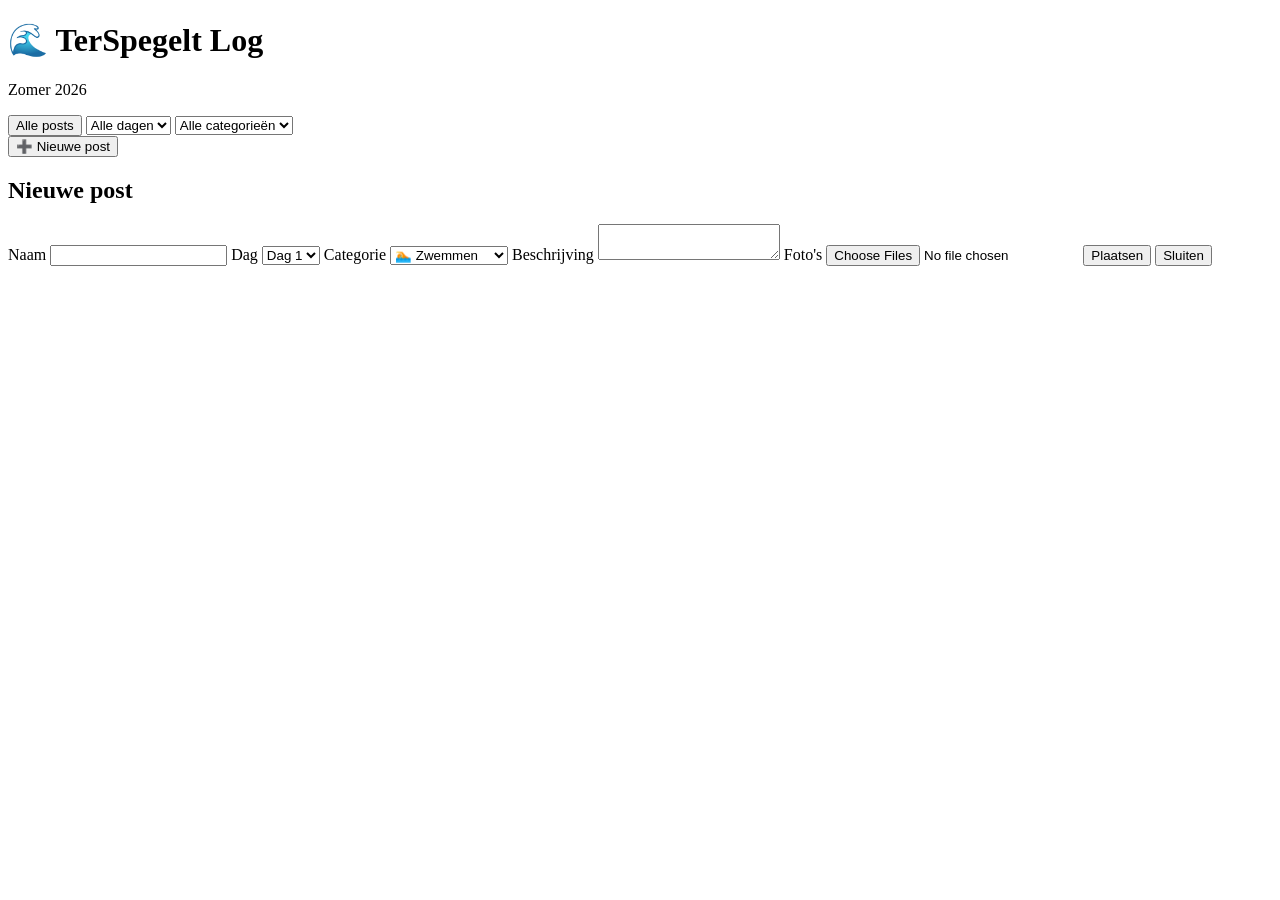
==== home.html @ e19512ef "Rename index.html to home.html" ====
<!DOCTYPE html>
<html lang="nl">
<head>
    <meta charset="UTF-8">
    <meta name="viewport" content="width=device-width, initial-scale=1.0">
    <title>TerSpegelt Log</title>

    <link rel="stylesheet" href="style.css">
</head>
<body>

    <!-- Header -->
    <header>
        <h1>🌊 TerSpegelt Log</h1>
        <p>Zomer 2026</p>
    </header>


    <!-- Filterbalk -->
    <section id="filterbalk">

        <button>Alle posts</button>

        <select id="dagFilter">
            <option>Alle dagen</option>
            <option>Dag 1</option>
            <option>Dag 2</option>
            <option>Dag 3</option>
            <option>Dag 4</option>
            <option>Dag 5</option>
            <option>Dag 6</option>
            <option>Dag 7</option>
        </select>

        <select id="categorieFilter">
            <option>Alle categorieën</option>
            <option>🏊 Zwemmen</option>
            <option>🎤 Sterrendisco</option>
            <option>⚽ Sport</option>
            <option>🍟 Eten</option>
            <option>🎮 Chill</option>
            <option>🌙 Avond</option>
        </select>

    </section>


    <!-- Feed -->
    <main id="feed">

        <!-- Posts komen hier -->

    </main>


    <!-- Nieuwe post knop -->
    <button id="nieuwePostKnop">
        ➕ Nieuwe post
    </button>


    <!-- Popup -->
    <section id="postPopup">

        <h2>Nieuwe post</h2>

        <label>Naam</label>
        <input type="text" id="naam">

        <label>Dag</label>
        <select id="dag">
            <option>Dag 1</option>
            <option>Dag 2</option>
            <option>Dag 3</option>
            <option>Dag 4</option>
            <option>Dag 5</option>
            <option>Dag 6</option>
            <option>Dag 7</option>
        </select>

        <label>Categorie</label>
        <select id="categorie">
            <option>🏊 Zwemmen</option>
            <option>🎤 Sterrendisco</option>
            <option>⚽ Sport</option>
            <option>🍟 Eten</option>
            <option>🎮 Chill</option>
            <option>🌙 Avond</option>
        </select>

        <label>Beschrijving</label>
        <textarea id="beschrijving"></textarea>

        <label>Foto's</label>
        <input type="file" id="fotos" multiple>

        <button id="plaatsKnop">
            Plaatsen
        </button>

        <button id="sluitKnop">
            Sluiten
        </button>

    </section>


    <script src="app.js"></script>

</body>
</html>
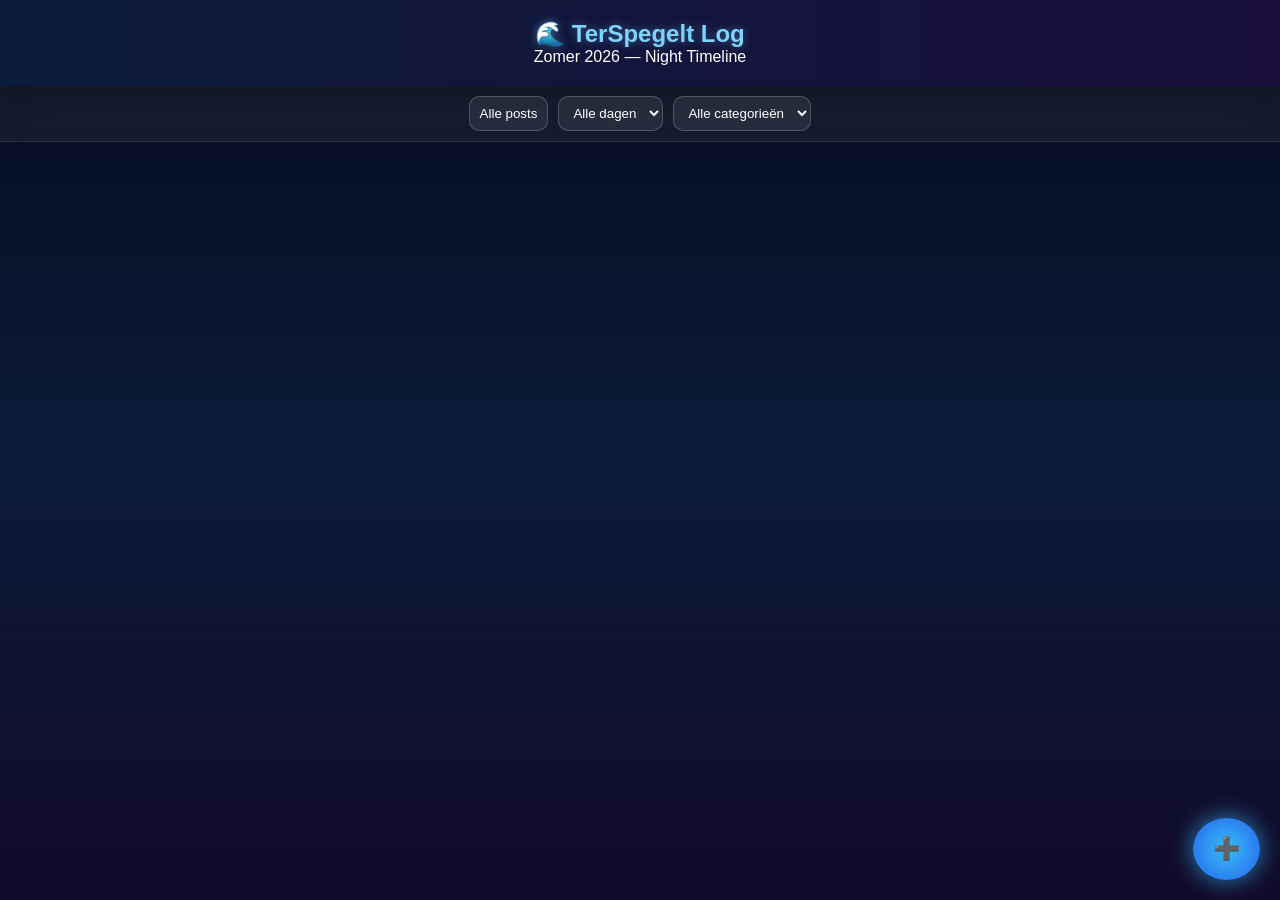
==== commit e020d70f: "Enhance home.html with emojis and updated text Updated header and filter section with emojis and imp" ====
--- a/home.html
+++ b/home.html
@@ -7,85 +7,97 @@
 
     <link rel="stylesheet" href="style.css">
 </head>
+
 <body>
 
-    <!-- Header -->
+    <!-- 🌊 Header -->
     <header>
         <h1>🌊 TerSpegelt Log</h1>
-        <p>Zomer 2026</p>
+        <p>Zomer 2026 — Night Timeline</p>
     </header>
 
 
-    <!-- Filterbalk -->
+    <!-- 🔎 Filterbalk -->
     <section id="filterbalk">
 
-        <button>Alle posts</button>
+        <button id="allePosts">Alle posts</button>
 
         <select id="dagFilter">
-            <option>Alle dagen</option>
-            <option>Dag 1</option>
-            <option>Dag 2</option>
-            <option>Dag 3</option>
-            <option>Dag 4</option>
-            <option>Dag 5</option>
-            <option>Dag 6</option>
-            <option>Dag 7</option>
+            <option value="all">Alle dagen</option>
+            <option value="1">Dag 1</option>
+            <option value="2">Dag 2</option>
+            <option value="3">Dag 3</option>
+            <option value="4">Dag 4</option>
+            <option value="5">Dag 5</option>
+            <option value="6">Dag 6</option>
+            <option value="7">Dag 7</option>
         </select>
 
         <select id="categorieFilter">
-            <option>Alle categorieën</option>
-            <option>🏊 Zwemmen</option>
-            <option>🎤 Sterrendisco</option>
-            <option>⚽ Sport</option>
-            <option>🍟 Eten</option>
-            <option>🎮 Chill</option>
-            <option>🌙 Avond</option>
+            <option value="all">Alle categorieën</option>
+            <option value="zwemmen">🏊 Zwemmen</option>
+            <option value="sterrendisco">🎤 Sterrendisco</option>
+            <option value="sport">⚽ Sport</option>
+            <option value="eten">🍟 Eten</option>
+            <option value="chill">🎮 Chill</option>
+            <option value="avond">🌙 Avond</option>
         </select>
 
     </section>
 
 
-    <!-- Feed -->
+    <!-- 📅 TIMELINE FEED -->
     <main id="feed">
 
-        <!-- Posts komen hier -->
+        <!--
+        JS will generate:
+
+        <div class="day">
+            Day 1 label
+            timeline line
+            posts sorted by time
+        </div>
+        -->
 
     </main>
 
 
-    <!-- Nieuwe post knop -->
+    <!-- ➕ Floating button -->
     <button id="nieuwePostKnop">
-        ➕ Nieuwe post
+        ➕
     </button>
 
 
-    <!-- Popup -->
+    <!-- 🪟 Popup -->
     <section id="postPopup">
 
-        <h2>Nieuwe post</h2>
+        <h2>Nieuwe memory</h2>
 
         <label>Naam</label>
         <input type="text" id="naam">
 
+        <label>Tijd</label>
+        <input type="time" id="tijd">
+
         <label>Dag</label>
         <select id="dag">
-            <option>Dag 1</option>
-            <option>Dag 2</option>
-            <option>Dag 3</option>
-            <option>Dag 4</option>
-            <option>Dag 5</option>
-            <option>Dag 6</option>
-            <option>Dag 7</option>
+            <option value="1">Dag 1</option>
+            <option value="2">Dag 2</option>
+            <option value="3">Dag 3</option>
+            <option value="4">Dag 4</option>
+            <option value="5">Dag 5</option>
+            <option value="6">Dag 6</option>
+            <option value="7">Dag 7</option>
         </select>
 
         <label>Categorie</label>
         <select id="categorie">
-            <option>🏊 Zwemmen</option>
-            <option>🎤 Sterrendisco</option>
-            <option>⚽ Sport</option>
-            <option>🍟 Eten</option>
-            <option>🎮 Chill</option>
-            <option>🌙 Avond</option>
+            <option value="zwemmen">🏊 Zwemmen</option>
+            <option value="sterrendisco">🎤 Sterrendisco</option>
+            <option value="sport">⚽ Sport</option>
+            <option value="eten">🍟 Eten</option>
+            <option value="chill">🎮 Chill</option>
+            <option value="avond">🌙 Avond</option>
         </select>
 
         <label>Beschrijving</label>
@@ -94,13 +106,8 @@
         <label>Foto's</label>
         <input type="file" id="fotos" multiple>
 
-        <button id="plaatsKnop">
-            Plaatsen
-        </button>
-
-        <button id="sluitKnop">
-            Sluiten
-        </button>
+        <button id="plaatsKnop">Plaatsen</button>
+        <button id="sluitKnop">Sluiten</button>
 
     </section>
 
--- a/style.css
+++ b/style.css
@@ -0,0 +1,211 @@
+* {
+    margin: 0;
+    padding: 0;
+    box-sizing: border-box;
+    font-family: Arial, sans-serif;
+}
+
+body {
+    background: linear-gradient(180deg, #050b1a, #0b1b3a, #120a2a);
+    color: #ffffff;
+    min-height: 100vh;
+}
+
+/* 🌌 Header */
+header {
+    text-align: center;
+    padding: 20px;
+    background: linear-gradient(90deg, #0b1b3a, #1a0f3d);
+    box-shadow: 0 4px 20px rgba(0,0,0,0.4);
+}
+
+header h1 {
+    font-size: 24px;
+    color: #7dd3fc;
+    text-shadow: 0 0 10px rgba(125, 211, 252, 0.4);
+}
+
+/* 🔎 Filter bar */
+#filterbalk {
+    display: flex;
+    gap: 10px;
+    padding: 10px;
+    justify-content: center;
+    flex-wrap: wrap;
+    background: rgba(255,255,255,0.05);
+    backdrop-filter: blur(10px);
+    border-bottom: 1px solid rgba(255,255,255,0.1);
+}
+
+#filterbalk button,
+#filterbalk select {
+    background: rgba(255,255,255,0.08);
+    color: white;
+    border: 1px solid rgba(255,255,255,0.2);
+    padding: 8px 10px;
+    border-radius: 10px;
+    outline: none;
+}
+
+/* 📜 FEED = TIMELINE CONTAINER */
+#feed {
+    padding: 30px 15px;
+    max-width: 900px;
+    margin: auto;
+    position: relative;
+}
+
+/* 📅 DAY BLOCK (timeline section) */
+.day {
+    margin-bottom: 60px;
+    position: relative;
+    padding-left: 50px;
+}
+
+/* 🌙 vertical timeline line */
+.day::before {
+    content: "";
+    position: absolute;
+    left: 18px;
+    top: 0;
+    bottom: 0;
+    width: 2px;
+    background: linear-gradient(180deg, #38bdf8, #a855f7);
+    box-shadow: 0 0 12px rgba(56, 189, 248, 0.5);
+}
+
+/* 📍 timeline dot */
+.time-dot {
+    position: absolute;
+    left: 11px;
+    width: 14px;
+    height: 14px;
+    background: #38bdf8;
+    border-radius: 50%;
+    box-shadow: 0 0 12px rgba(56, 189, 248, 0.8);
+}
+
+/* ⏰ time label */
+.time-label {
+    font-size: 12px;
+    opacity: 0.8;
+    margin-bottom: 6px;
+    color: #7dd3fc;
+}
+
+/* 🧱 POST CARD (attached to timeline) */
+.post {
+    background: rgba(255,255,255,0.06);
+    backdrop-filter: blur(12px);
+    border: 1px solid rgba(255,255,255,0.1);
+    padding: 15px;
+    margin: 15px 0 35px 50px;
+    border-radius: 16px;
+    box-shadow: 0 0 20px rgba(0,0,0,0.4);
+    position: relative;
+}
+
+/* ➡️ connector line from timeline to post */
+.post::before {
+    content: "";
+    position: absolute;
+    left: -30px;
+    top: 25px;
+    width: 25px;
+    height: 2px;
+    background: rgba(56, 189, 248, 0.6);
+}
+
+/* 👤 name + meta */
+.post .naam {
+    font-weight: bold;
+    color: #7dd3fc;
+}
+
+.post .tijd {
+    font-size: 12px;
+    opacity: 0.7;
+}
+
+/* 🏷️ category tags */
+.tag {
+    display: inline-block;
+    padding: 4px 10px;
+    border-radius: 12px;
+    font-size: 12px;
+    margin-top: 8px;
+    margin-right: 5px;
+    color: white;
+}
+
+/* category colors */
+.zwemmen { background: #06b6d4; }
+.sterrendisco { background: #a855f7; }
+.sport { background: #22c55e; }
+.eten { background: #f97316; }
+.chill { background: #60a5fa; }
+.avond { background: #facc15; }
+
+/* ➕ floating button */
+#nieuwePostKnop {
+    position: fixed;
+    bottom: 20px;
+    right: 20px;
+    background: radial-gradient(circle, #38bdf8, #2563eb);
+    color: white;
+    border: none;
+    padding: 18px 20px;
+    border-radius: 50%;
+    font-size: 22px;
+    cursor: pointer;
+    box-shadow: 0 0 25px rgba(56, 189, 248, 0.7);
+}
+
+/* 🪟 popup */
+#postPopup {
+    position: fixed;
+    top: 50%;
+    left: 50%;
+    transform: translate(-50%, -50%);
+    background: rgba(10, 15, 35, 0.9);
+    backdrop-filter: blur(15px);
+    padding: 20px;
+    width: 90%;
+    max-width: 400px;
+    border-radius: 16px;
+    border: 1px solid rgba(255,255,255,0.2);
+    display: none;
+}
+
+#postPopup input,
+#postPopup select,
+#postPopup textarea {
+    width: 100%;
+    margin-top: 8px;
+    margin-bottom: 12px;
+    padding: 10px;
+    border-radius: 10px;
+    border: none;
+    background: rgba(255,255,255,0.08);
+    color: white;
+    outline: none;
+}
+
+#postPopup button {
+    padding: 10px;
+    border: none;
+    border-radius: 10px;
+    cursor: pointer;
+    margin-right: 5px;
+}
+
+#plaatsKnop {
+    background: #2563eb;
+    color: white;
+    box-shadow: 0 0 10px rgba(37, 99, 235, 0.5);
+}
+
+#sluitKnop {
+    background: rgba(255,255,255,0.2);
+    color: white;
+}
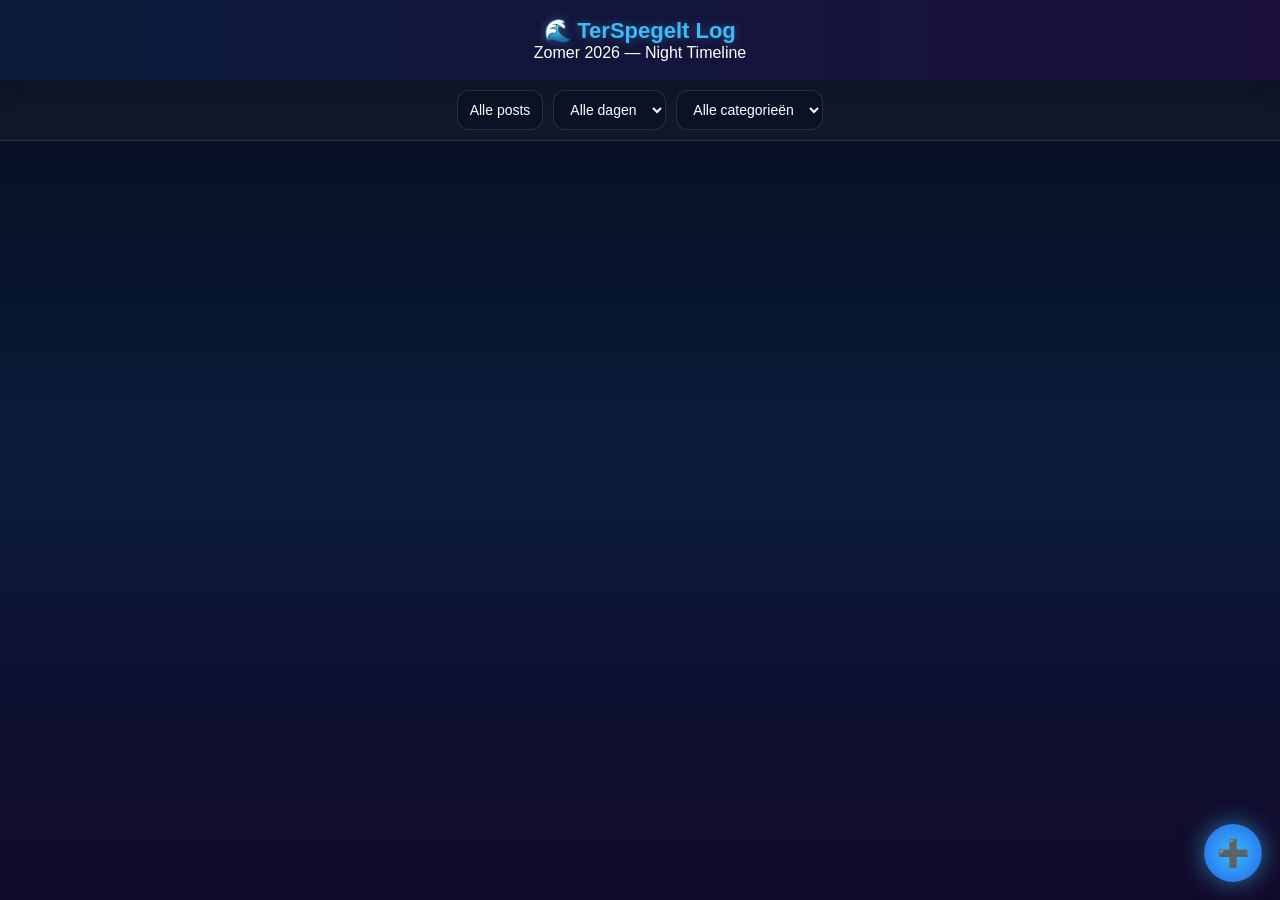
==== commit ac3148d6: "Refactor HTML structure and improve comments" ====
--- a/home.html
+++ b/home.html
@@ -6,21 +6,23 @@
     <title>TerSpegelt Log</title>
 
     <link rel="stylesheet" href="style.css">
+
+    <!-- 🔥 IMPORTANT FIX: ensures DOM is ready before JS runs -->
+    <script src="app.js" defer></script>
 </head>
 
 <body>
 
-    <!-- 🌊 Header -->
+    <!-- 🌊 HEADER -->
     <header>
         <h1>🌊 TerSpegelt Log</h1>
         <p>Zomer 2026 — Night Timeline</p>
     </header>
 
-
-    <!-- 🔎 Filterbalk -->
+    <!-- 🔎 FILTER BAR -->
     <section id="filterbalk">
 
-        <button id="allePosts">Alle posts</button>
+        <button id="allePosts" type="button">Alle posts</button>
 
         <select id="dagFilter">
             <option value="all">Alle dagen</option>
@@ -45,30 +47,13 @@
 
     </section>
 
+    <!-- 📅 FEED -->
+    <main id="feed"></main>
 
-    <!-- 📅 TIMELINE FEED -->
-    <main id="feed">
+    <!-- ➕ FLOAT BUTTON -->
+    <button id="nieuwePostKnop" type="button">➕</button>
 
-        <!--
-        JS will generate:
-
-        <div class="day">
-            Day 1 label
-            timeline line
-            posts sorted by time
-        </div>
-        -->
-
-    </main>
-
-
-    <!-- ➕ Floating button -->
-    <button id="nieuwePostKnop">
-        ➕
-    </button>
-
-
-    <!-- 🪟 Popup -->
+    <!-- 🪟 POPUP -->
     <section id="postPopup">
 
         <h2>Nieuwe memory</h2>
@@ -106,13 +91,10 @@
         <label>Foto's</label>
         <input type="file" id="fotos" multiple>
 
-        <button id="plaatsKnop">Plaatsen</button>
-        <button id="sluitKnop">Sluiten</button>
+        <button id="plaatsKnop" type="button">Plaatsen</button>
+        <button id="sluitKnop" type="button">Sluiten</button>
 
     </section>
 
-
-    <script src="app.js"></script>
-
 </body>
 </html>
--- a/style.css
+++ b/style.css
@@ -1,3 +1,6 @@
+/* =========================
+   RESET + BASE
+========================= */
 * {
     margin: 0;
     padding: 0;
@@ -5,207 +8,298 @@
     font-family: Arial, sans-serif;
 }
 
+:root {
+    --bg1: #050b1a;
+    --bg2: #0b1b3a;
+    --bg3: #120a2a;
+
+    --text: #ffffff;
+    --muted: rgba(255,255,255,0.7);
+
+    --accent: #38bdf8;
+    --accent2: #a855f7;
+
+    --card: rgba(255,255,255,0.06);
+    --stroke: rgba(255,255,255,0.12);
+}
+
+/* =========================
+   BODY
+========================= */
 body {
-    background: linear-gradient(180deg, #050b1a, #0b1b3a, #120a2a);
-    color: #ffffff;
+    background: linear-gradient(180deg, var(--bg1), var(--bg2), var(--bg3));
+    color: var(--text);
     min-height: 100vh;
-}
-
-/* 🌌 Header */
+    overflow-x: hidden;
+}
+
+/* =========================
+   HEADER
+========================= */
 header {
     text-align: center;
-    padding: 20px;
+    padding: 18px;
     background: linear-gradient(90deg, #0b1b3a, #1a0f3d);
     box-shadow: 0 4px 20px rgba(0,0,0,0.4);
 }
 
 header h1 {
-    font-size: 24px;
-    color: #7dd3fc;
-    text-shadow: 0 0 10px rgba(125, 211, 252, 0.4);
-}
-
-/* 🔎 Filter bar */
+    font-size: 22px;
+    color: var(--accent);
+    text-shadow: 0 0 10px rgba(125, 211, 252, 0.35);
+}
+
+/* =========================
+   FILTER BAR (FIXED FULL)
+========================= */
 #filterbalk {
     display: flex;
     gap: 10px;
     padding: 10px;
     justify-content: center;
     flex-wrap: wrap;
-    background: rgba(255,255,255,0.05);
+
+    background: rgba(255,255,255,0.04);
     backdrop-filter: blur(10px);
-    border-bottom: 1px solid rgba(255,255,255,0.1);
-}
-
+    border-bottom: 1px solid var(--stroke);
+}
+
+/* buttons + selects */
 #filterbalk button,
 #filterbalk select {
-    background: rgba(255,255,255,0.08);
-    color: white;
-    border: 1px solid rgba(255,255,255,0.2);
-    padding: 8px 10px;
-    border-radius: 10px;
+    background: rgba(10, 15, 35, 0.6);
+    color: var(--text);
+    border: 1px solid var(--stroke);
+    padding: 10px 12px;
+    border-radius: 12px;
     outline: none;
-}
-
-/* 📜 FEED = TIMELINE CONTAINER */
+    font-size: 14px;
+    min-height: 40px;
+    cursor: pointer;
+}
+
+/* dropdown options (FIX WHITE BUG) */
+#filterbalk select option {
+    background: #0b1b3a;
+    color: white;
+}
+
+/* focus state */
+#filterbalk select:focus,
+#filterbalk button:focus {
+    border-color: var(--accent);
+    box-shadow: 0 0 10px rgba(56, 189, 248, 0.3);
+}
+
+/* =========================
+   FEED
+========================= */
 #feed {
-    padding: 30px 15px;
+    padding: 25px 12px;
     max-width: 900px;
     margin: auto;
+}
+
+/* =========================
+   DAY BLOCK (TIMELINE)
+========================= */
+.day {
+    margin-bottom: 50px;
     position: relative;
-}
-
-/* 📅 DAY BLOCK (timeline section) */
-.day {
-    margin-bottom: 60px;
-    position: relative;
-    padding-left: 50px;
-}
-
-/* 🌙 vertical timeline line */
+    padding-left: 44px;
+}
+
+/* vertical line */
 .day::before {
     content: "";
     position: absolute;
-    left: 18px;
+    left: 16px;
     top: 0;
     bottom: 0;
     width: 2px;
-    background: linear-gradient(180deg, #38bdf8, #a855f7);
-    box-shadow: 0 0 12px rgba(56, 189, 248, 0.5);
-}
-
-/* 📍 timeline dot */
+    background: linear-gradient(180deg, var(--accent), var(--accent2));
+    box-shadow: 0 0 10px rgba(56, 189, 248, 0.35);
+}
+
+/* dot */
 .time-dot {
     position: absolute;
-    left: 11px;
+    left: 9px;
     width: 14px;
     height: 14px;
-    background: #38bdf8;
+    background: var(--accent);
     border-radius: 50%;
-    box-shadow: 0 0 12px rgba(56, 189, 248, 0.8);
-}
-
-/* ⏰ time label */
-.time-label {
-    font-size: 12px;
-    opacity: 0.8;
-    margin-bottom: 6px;
-    color: #7dd3fc;
-}
-
-/* 🧱 POST CARD (attached to timeline) */
+    box-shadow: 0 0 10px rgba(56, 189, 248, 0.6);
+}
+
+/* =========================
+   POST CARD
+========================= */
 .post {
-    background: rgba(255,255,255,0.06);
+    background: var(--card);
     backdrop-filter: blur(12px);
-    border: 1px solid rgba(255,255,255,0.1);
-    padding: 15px;
-    margin: 15px 0 35px 50px;
+    border: 1px solid var(--stroke);
+    padding: 14px;
+    margin: 14px 0 28px 0;
     border-radius: 16px;
-    box-shadow: 0 0 20px rgba(0,0,0,0.4);
+    box-shadow: 0 10px 30px rgba(0,0,0,0.35);
+
     position: relative;
-}
-
-/* ➡️ connector line from timeline to post */
+    margin-left: 38px;
+}
+
+/* connector line */
 .post::before {
     content: "";
     position: absolute;
-    left: -30px;
-    top: 25px;
-    width: 25px;
+    left: -28px;
+    top: 22px;
+    width: 22px;
     height: 2px;
-    background: rgba(56, 189, 248, 0.6);
-}
-
-/* 👤 name + meta */
+    background: rgba(56, 189, 248, 0.5);
+}
+
+/* text */
 .post .naam {
     font-weight: bold;
-    color: #7dd3fc;
+    color: var(--accent);
+    font-size: 15px;
 }
 
 .post .tijd {
     font-size: 12px;
-    opacity: 0.7;
-}
-
-/* 🏷️ category tags */
+    color: var(--muted);
+    margin-top: 2px;
+}
+
+/* =========================
+   TAGS
+========================= */
 .tag {
     display: inline-block;
-    padding: 4px 10px;
-    border-radius: 12px;
+    padding: 5px 10px;
+    border-radius: 999px;
     font-size: 12px;
     margin-top: 8px;
-    margin-right: 5px;
-    color: white;
-}
-
-/* category colors */
+    margin-right: 6px;
+    color: white;
+    white-space: nowrap;
+}
+
+/* categories */
 .zwemmen { background: #06b6d4; }
 .sterrendisco { background: #a855f7; }
 .sport { background: #22c55e; }
 .eten { background: #f97316; }
 .chill { background: #60a5fa; }
-.avond { background: #facc15; }
-
-/* ➕ floating button */
+.avond { background: #facc15; color: #111; }
+
+/* =========================
+   FLOAT BUTTON
+========================= */
 #nieuwePostKnop {
     position: fixed;
-    bottom: 20px;
-    right: 20px;
-    background: radial-gradient(circle, #38bdf8, #2563eb);
+    bottom: 18px;
+    right: 18px;
+
+    width: 58px;
+    height: 58px;
+
+    background: radial-gradient(circle, var(--accent), #2563eb);
     color: white;
     border: none;
-    padding: 18px 20px;
     border-radius: 50%;
-    font-size: 22px;
+    font-size: 26px;
     cursor: pointer;
-    box-shadow: 0 0 25px rgba(56, 189, 248, 0.7);
-}
-
-/* 🪟 popup */
+
+    box-shadow: 0 0 25px rgba(56, 189, 248, 0.6);
+}
+
+/* =========================
+   POPUP
+========================= */
 #postPopup {
     position: fixed;
     top: 50%;
     left: 50%;
     transform: translate(-50%, -50%);
-    background: rgba(10, 15, 35, 0.9);
-    backdrop-filter: blur(15px);
-    padding: 20px;
-    width: 90%;
-    max-width: 400px;
+
+    background: rgba(10, 15, 35, 0.92);
+    backdrop-filter: blur(18px);
+
+    padding: 18px;
+    width: 92%;
+    max-width: 420px;
+
     border-radius: 16px;
-    border: 1px solid rgba(255,255,255,0.2);
+    border: 1px solid var(--stroke);
+
     display: none;
-}
-
+    z-index: 999;
+}
+
+/* inputs */
 #postPopup input,
 #postPopup select,
 #postPopup textarea {
     width: 100%;
     margin-top: 8px;
     margin-bottom: 12px;
-    padding: 10px;
+    padding: 10px 12px;
+
     border-radius: 10px;
-    border: none;
-    background: rgba(255,255,255,0.08);
+    border: 1px solid rgba(255,255,255,0.08);
+
+    background: rgba(255,255,255,0.06);
     color: white;
     outline: none;
-}
-
+    font-size: 14px;
+}
+
+/* popup buttons */
 #postPopup button {
-    padding: 10px;
+    padding: 10px 12px;
     border: none;
     border-radius: 10px;
     cursor: pointer;
-    margin-right: 5px;
+    margin-right: 6px;
+    font-size: 14px;
 }
 
 #plaatsKnop {
     background: #2563eb;
     color: white;
-    box-shadow: 0 0 10px rgba(37, 99, 235, 0.5);
 }
 
 #sluitKnop {
-    background: rgba(255,255,255,0.2);
-    color: white;
-}
+    background: rgba(255,255,255,0.15);
+    color: white;
+}
+
+/* =========================
+   MOBILE FIXES
+========================= */
+@media (max-width: 600px) {
+
+    header h1 {
+        font-size: 18px;
+    }
+
+    .day {
+        padding-left: 38px;
+    }
+
+    .post {
+        margin-left: 30px;
+    }
+
+    #filterbalk {
+        gap: 6px;
+    }
+
+    #filterbalk button,
+    #filterbalk select {
+        font-size: 13px;
+        padding: 8px 10px;
+    }
+}
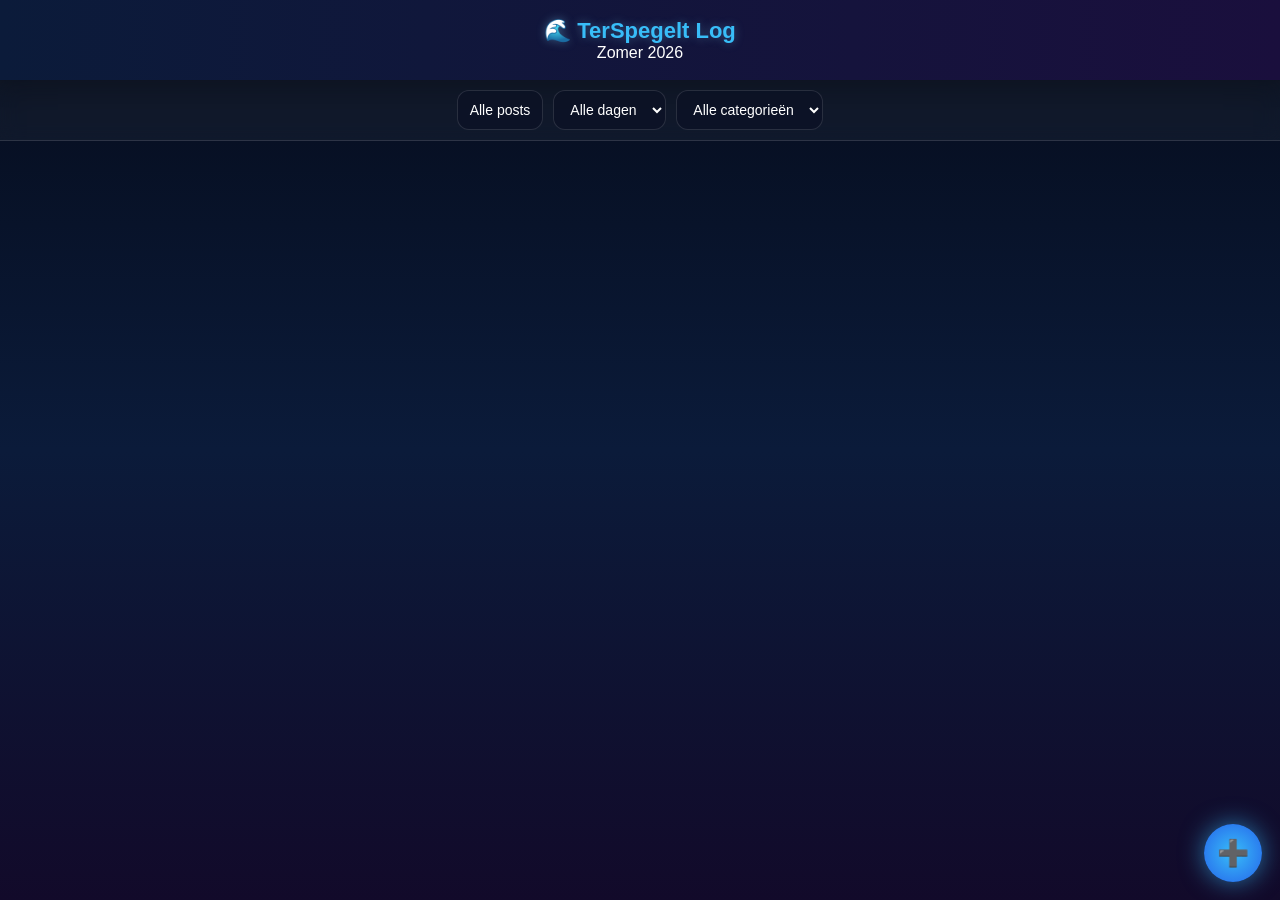
==== commit ef9df4c7: "Remove 'Night Timeline' from header paragraph" ====
--- a/home.html
+++ b/home.html
@@ -16,7 +16,7 @@
     <!-- 🌊 HEADER -->
     <header>
         <h1>🌊 TerSpegelt Log</h1>
-        <p>Zomer 2026 — Night Timeline</p>
+        <p>Zomer 2026</p>
     </header>
 
     <!-- 🔎 FILTER BAR -->
